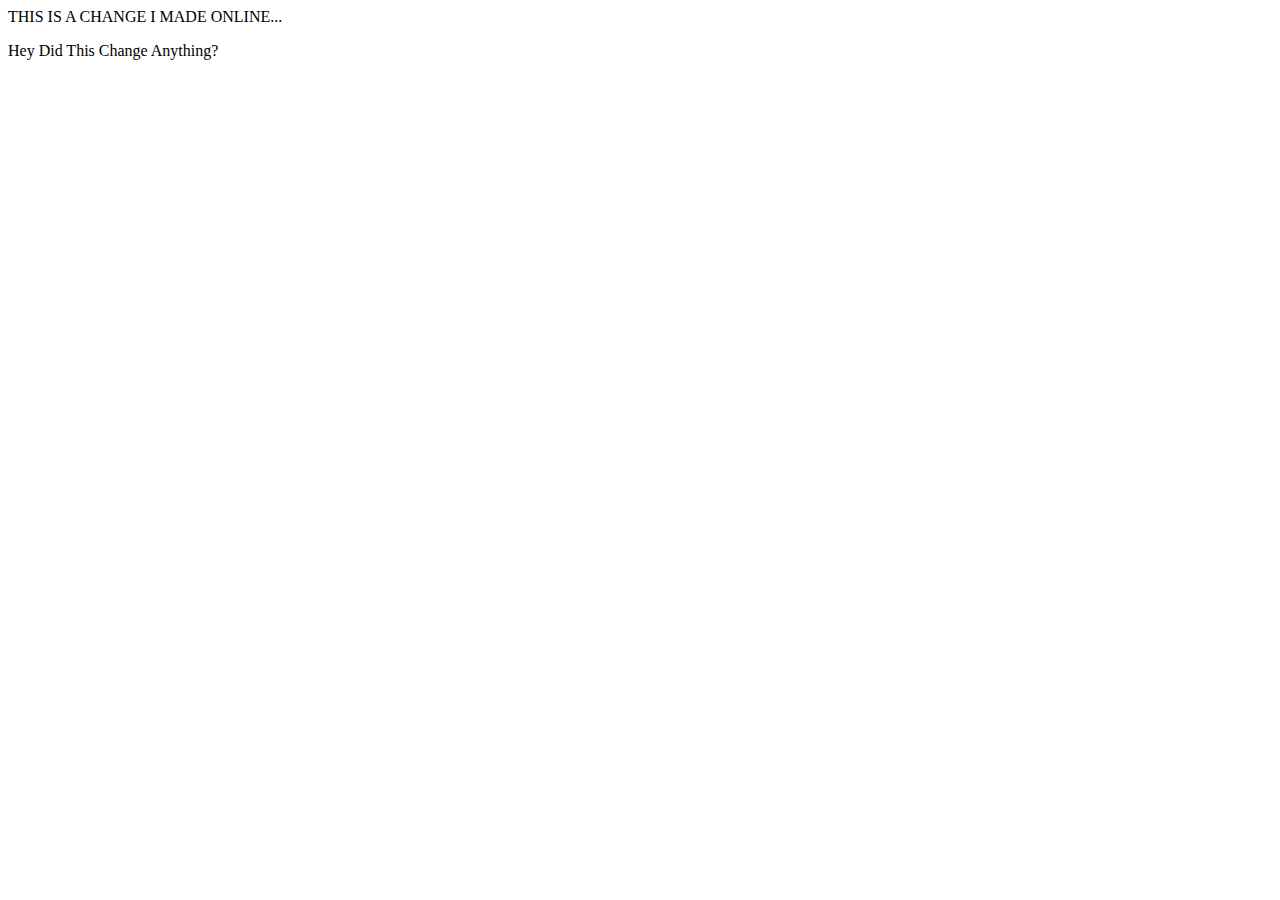
==== index.html @ 44246bef "THIS is an ONLINE Change" ====
<!DOCTYPE html>
<html lang="en">

<head>
    <meta charset="UTF-8">
    <title>Git Demo</title>
</head>

<body>
    THIS IS A CHANGE I MADE ONLINE...

    <p class="1">Hey Did This Change Anything?</p>
</body>

</html>
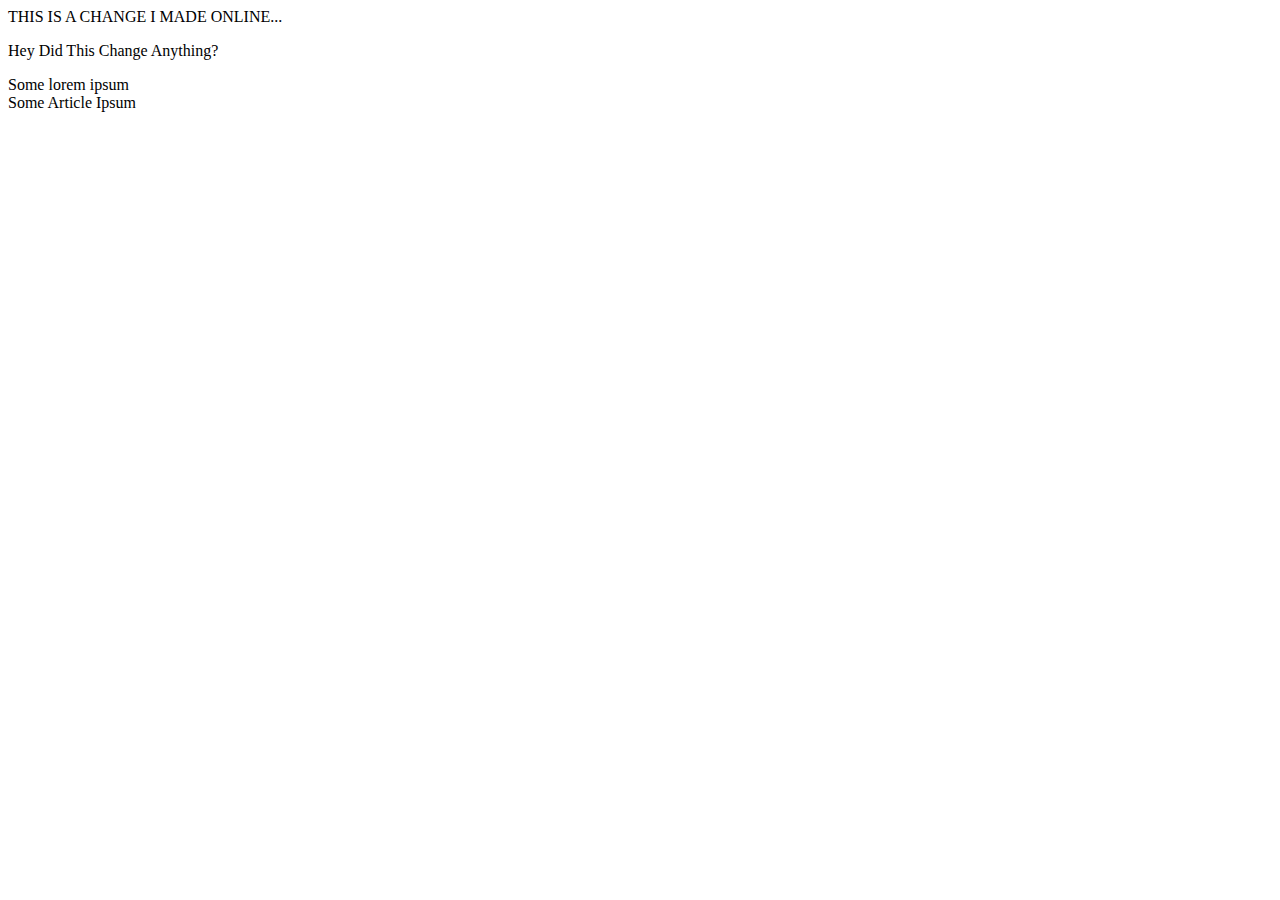
==== commit 4ec589fd: "what" ====
--- a/index.html
+++ b/index.html
@@ -10,6 +10,11 @@
     THIS IS A CHANGE I MADE ONLINE...
 
     <p class="1">Hey Did This Change Anything?</p>
+
+    <section>Some lorem ipsum
+        <article>Some Article Ipsum
+        </article>
+    </section>
 </body>
 
 </html>
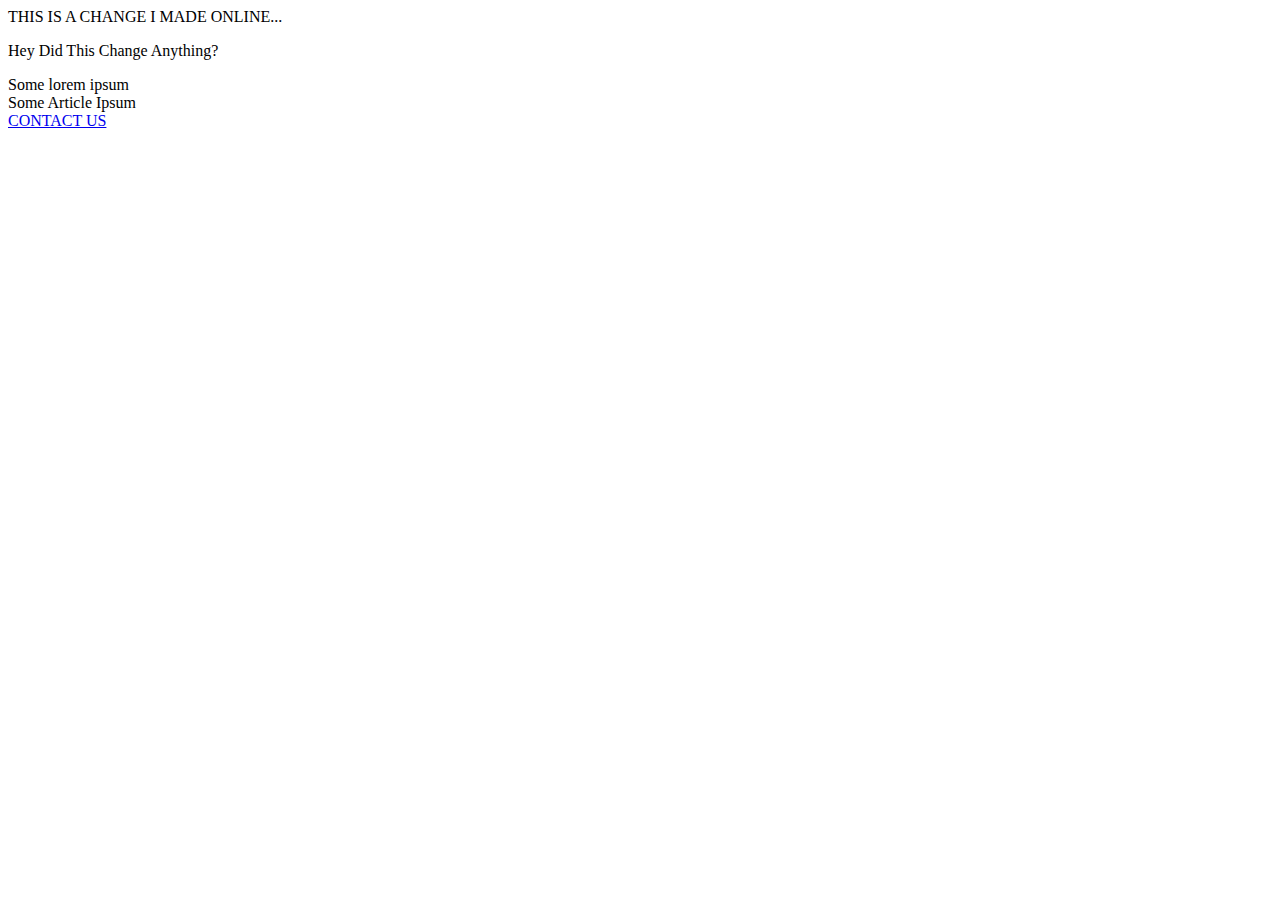
==== commit db61c67e: "added contact page" ====
--- a/index.html
+++ b/index.html
@@ -15,6 +15,8 @@
         <article>Some Article Ipsum
         </article>
     </section>
+
+    <a href="contact.html">CONTACT US</a>
 </body>
 
 </html>
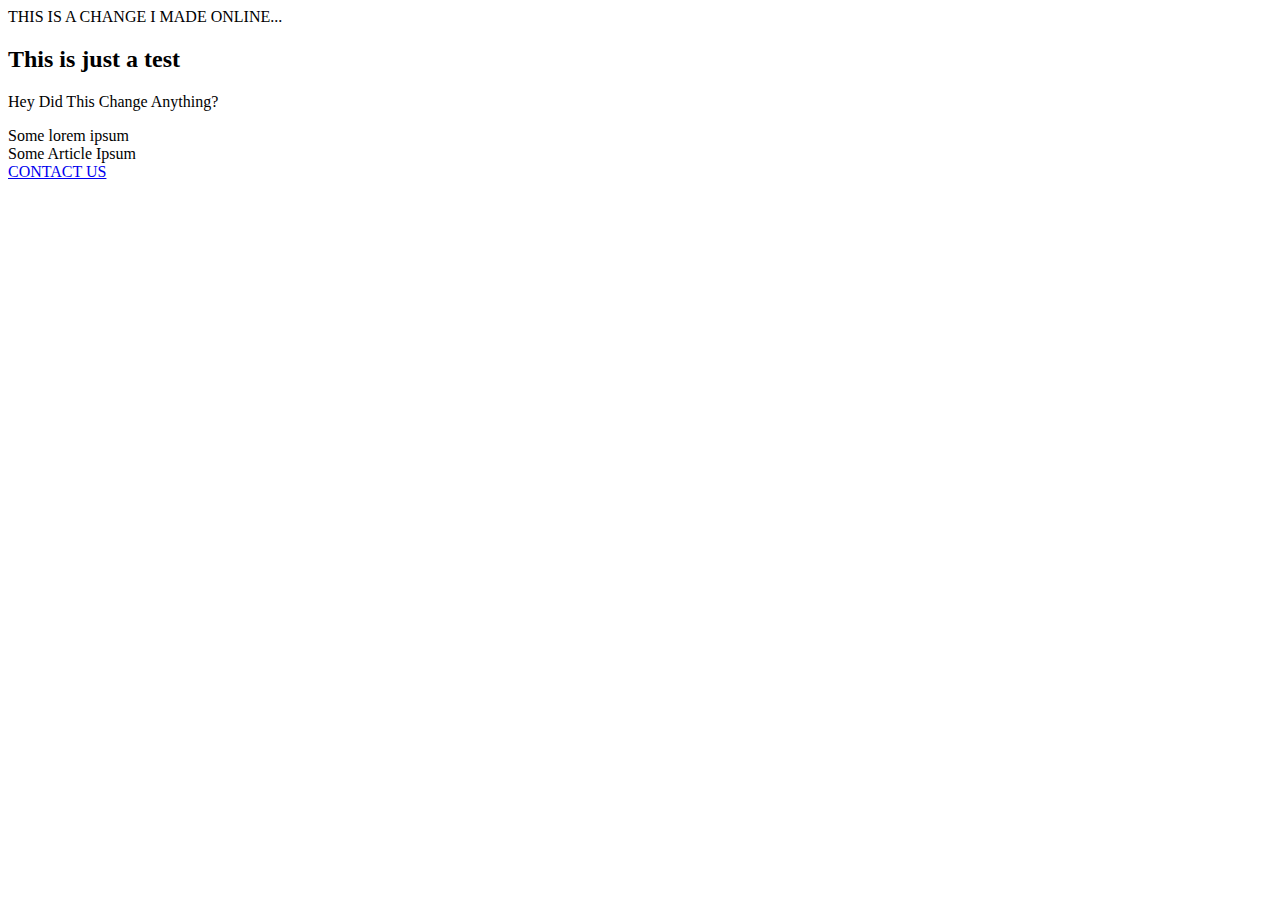
==== commit 5bb2299d: "Update index.html" ====
--- a/index.html
+++ b/index.html
@@ -8,7 +8,7 @@
 
 <body>
     THIS IS A CHANGE I MADE ONLINE...
-
+    <h2>This is just a test</h2>
     <p class="1">Hey Did This Change Anything?</p>
 
     <section>Some lorem ipsum
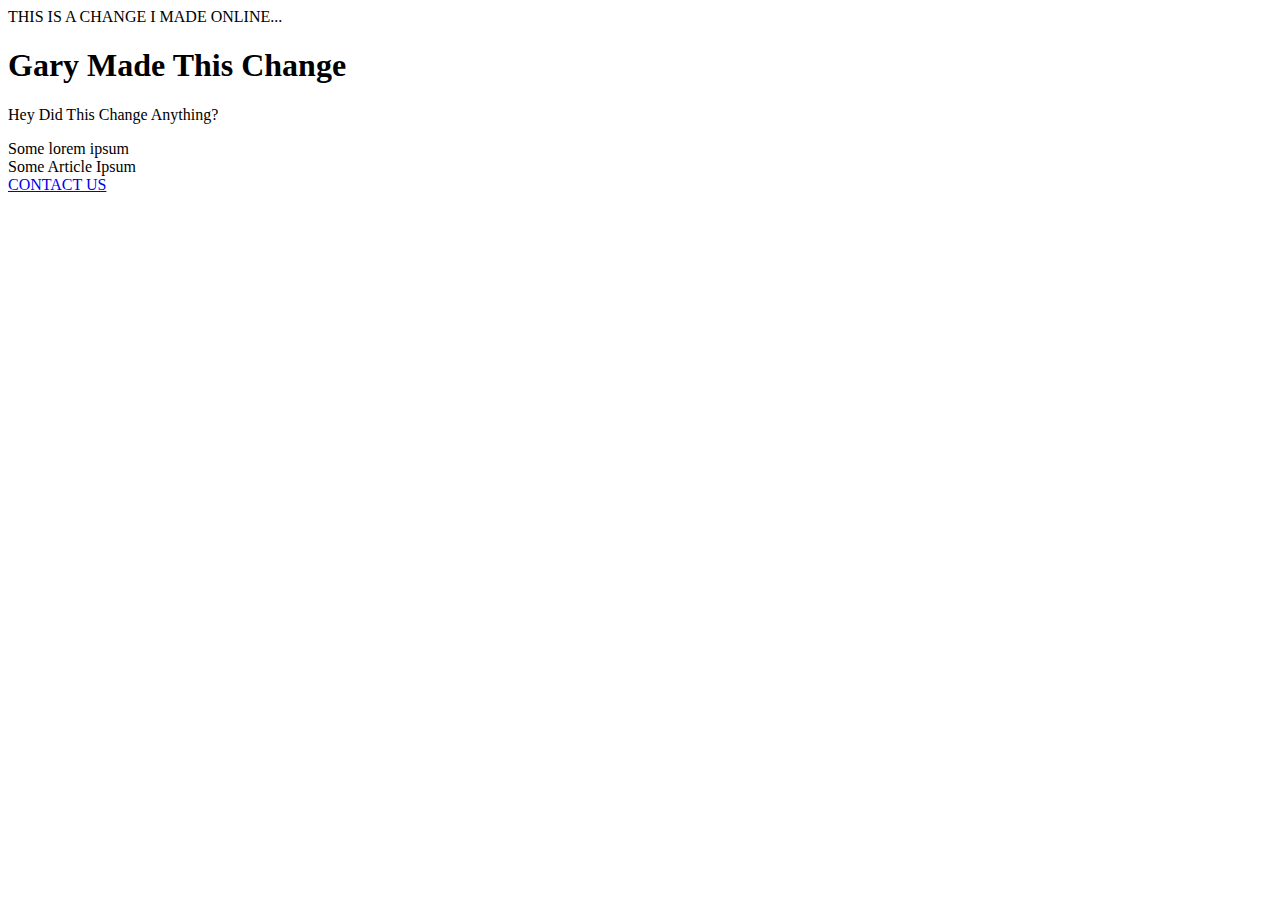
==== commit 59b500b3: "Added an H1" ====
--- a/index.html
+++ b/index.html
@@ -8,7 +8,7 @@
 
 <body>
     THIS IS A CHANGE I MADE ONLINE...
-    <h2>This is just a test</h2>
+    <h1>Gary Made This Change </h1>
     <p class="1">Hey Did This Change Anything?</p>
 
     <section>Some lorem ipsum
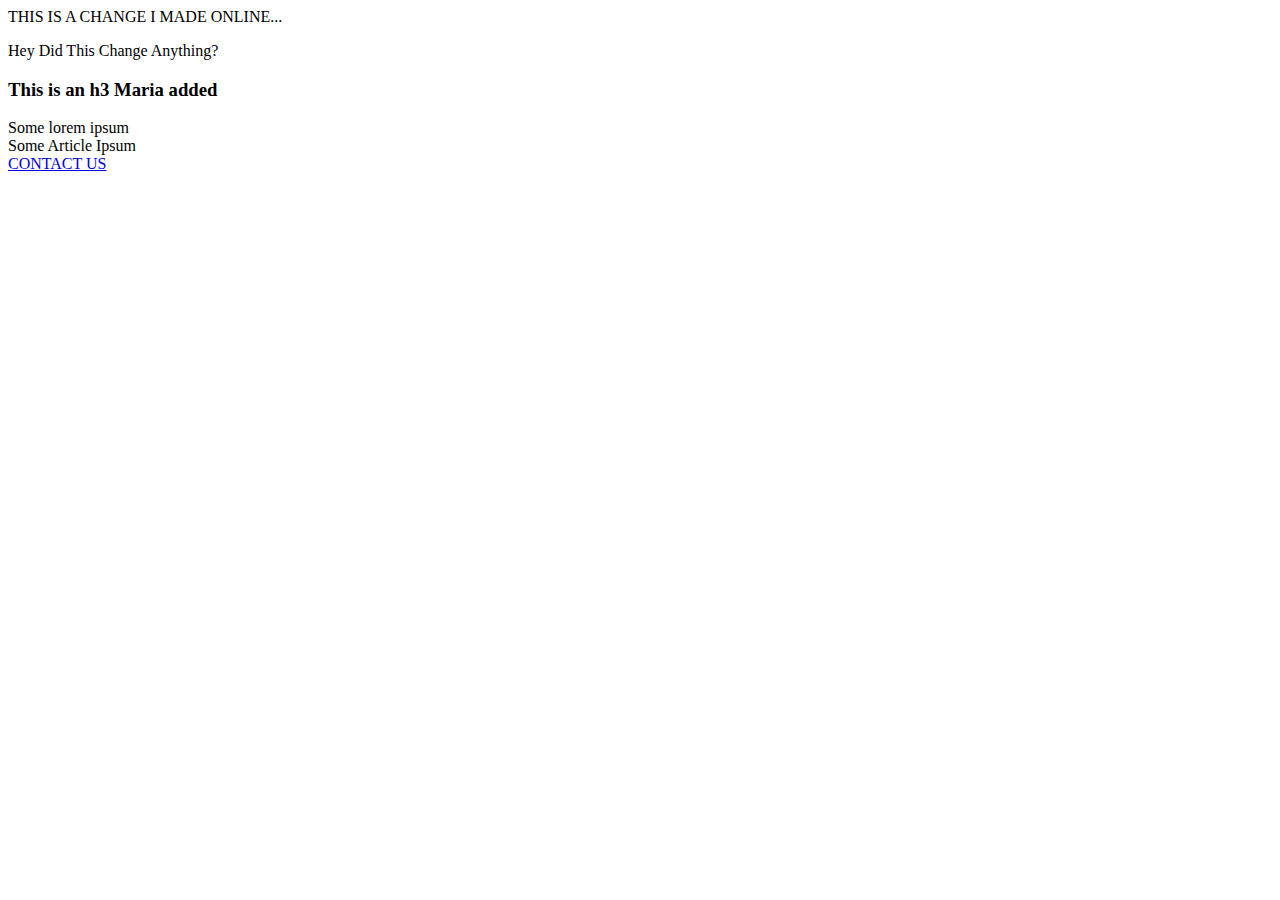
==== commit 68b392e2: "updated index page" ====
--- a/index.html
+++ b/index.html
@@ -8,9 +8,9 @@
 
 <body>
     THIS IS A CHANGE I MADE ONLINE...
-    <h1>Gary Made This Change </h1>
+
     <p class="1">Hey Did This Change Anything?</p>
-
+    <h3>This is an h3 Maria added</h3>
     <section>Some lorem ipsum
         <article>Some Article Ipsum
         </article>
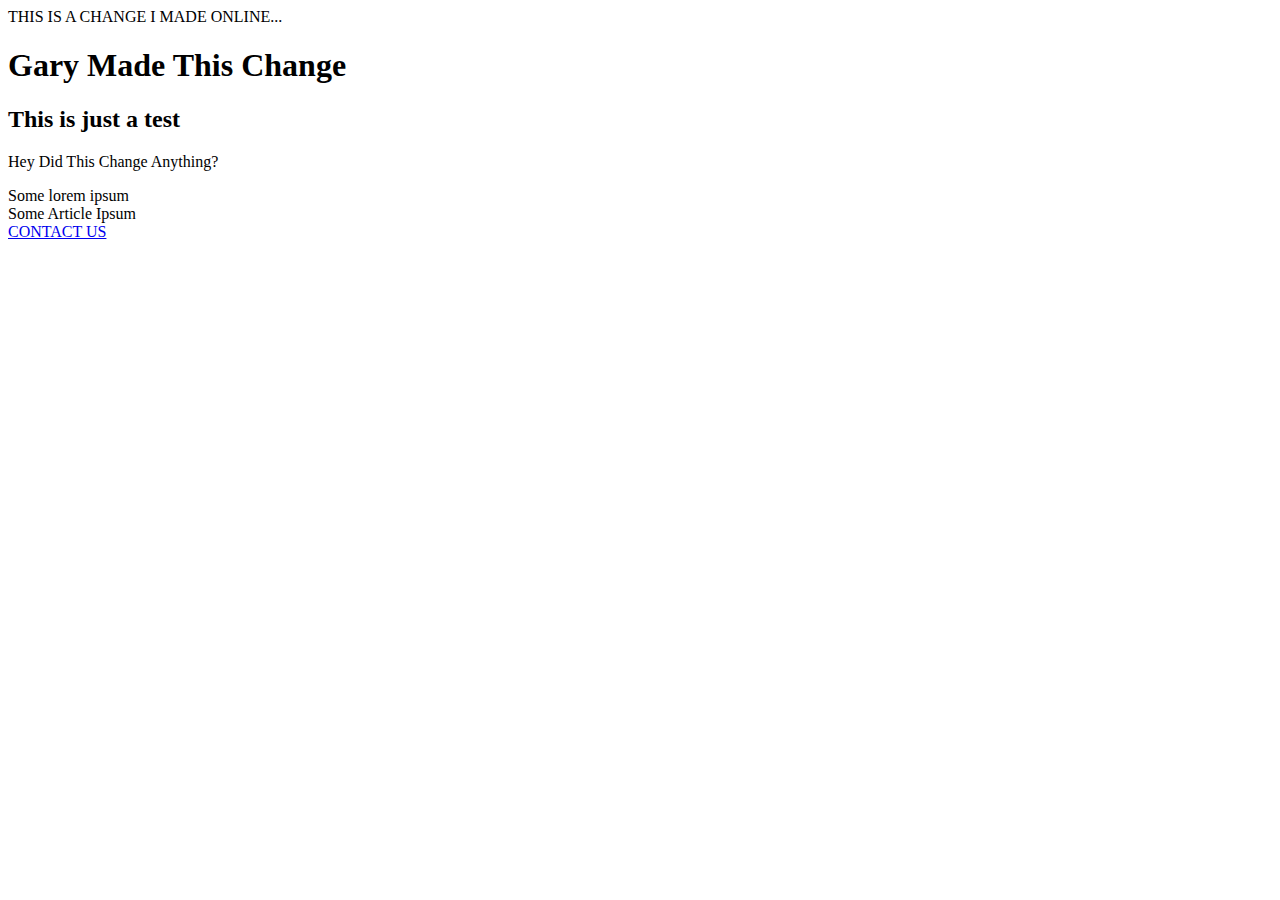
==== commit 31eceb9d: "Merge branch 'main' into GRM50000-patch-1" ====
--- a/index.html
+++ b/index.html
@@ -9,8 +9,10 @@
 <body>
     THIS IS A CHANGE I MADE ONLINE...
 
+    <h1>Gary Made This Change </h1>
+    <h2>This is just a test</h2>
     <p class="1">Hey Did This Change Anything?</p>
-    <h3>This is an h3 Maria added</h3>
+
     <section>Some lorem ipsum
         <article>Some Article Ipsum
         </article>
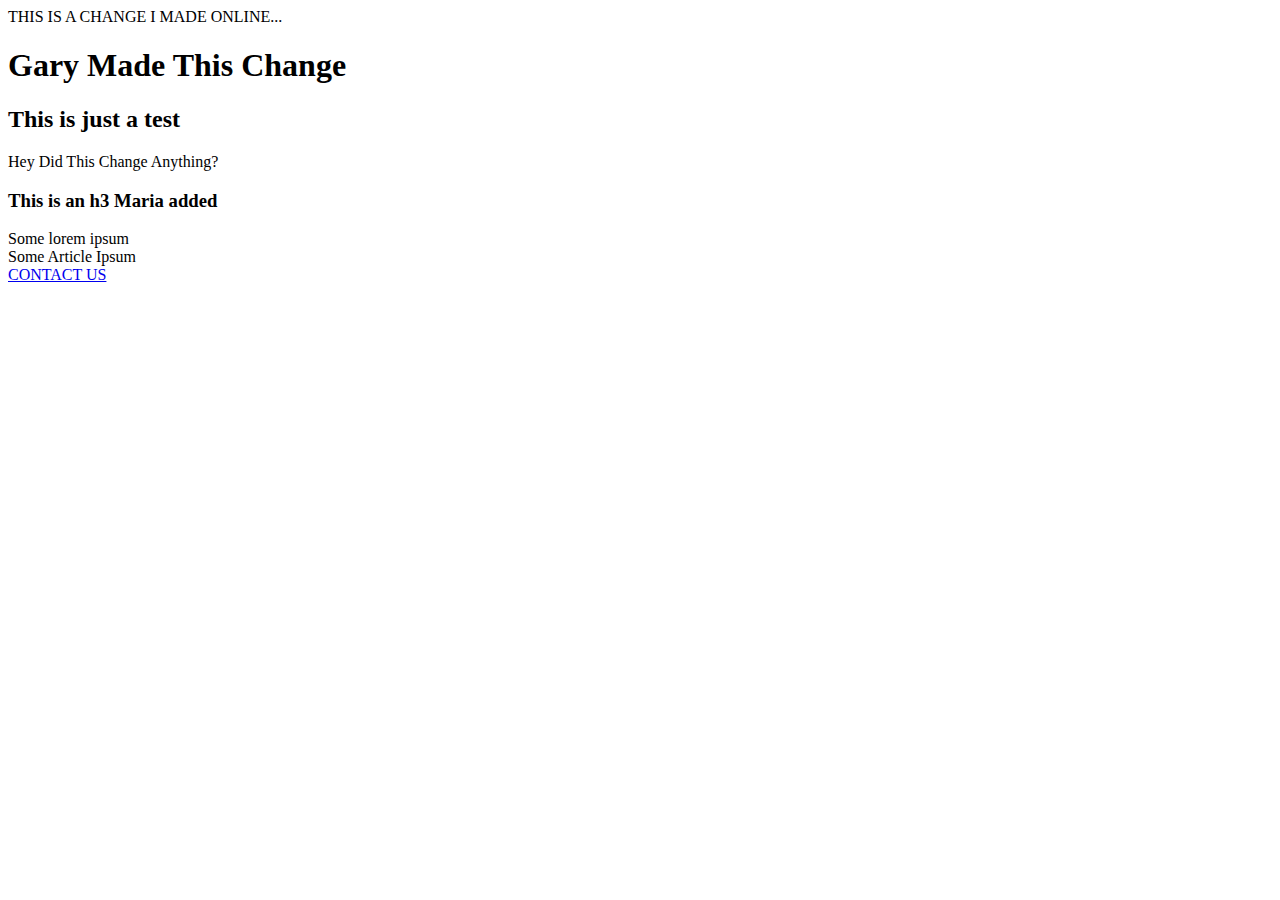
==== commit a97eaab0: "Merge pull request #3 from GRM50000/maria" ====
--- a/index.html
+++ b/index.html
@@ -12,7 +12,7 @@
     <h1>Gary Made This Change </h1>
     <h2>This is just a test</h2>
     <p class="1">Hey Did This Change Anything?</p>
-
+    <h3>This is an h3 Maria added</h3>
     <section>Some lorem ipsum
         <article>Some Article Ipsum
         </article>
